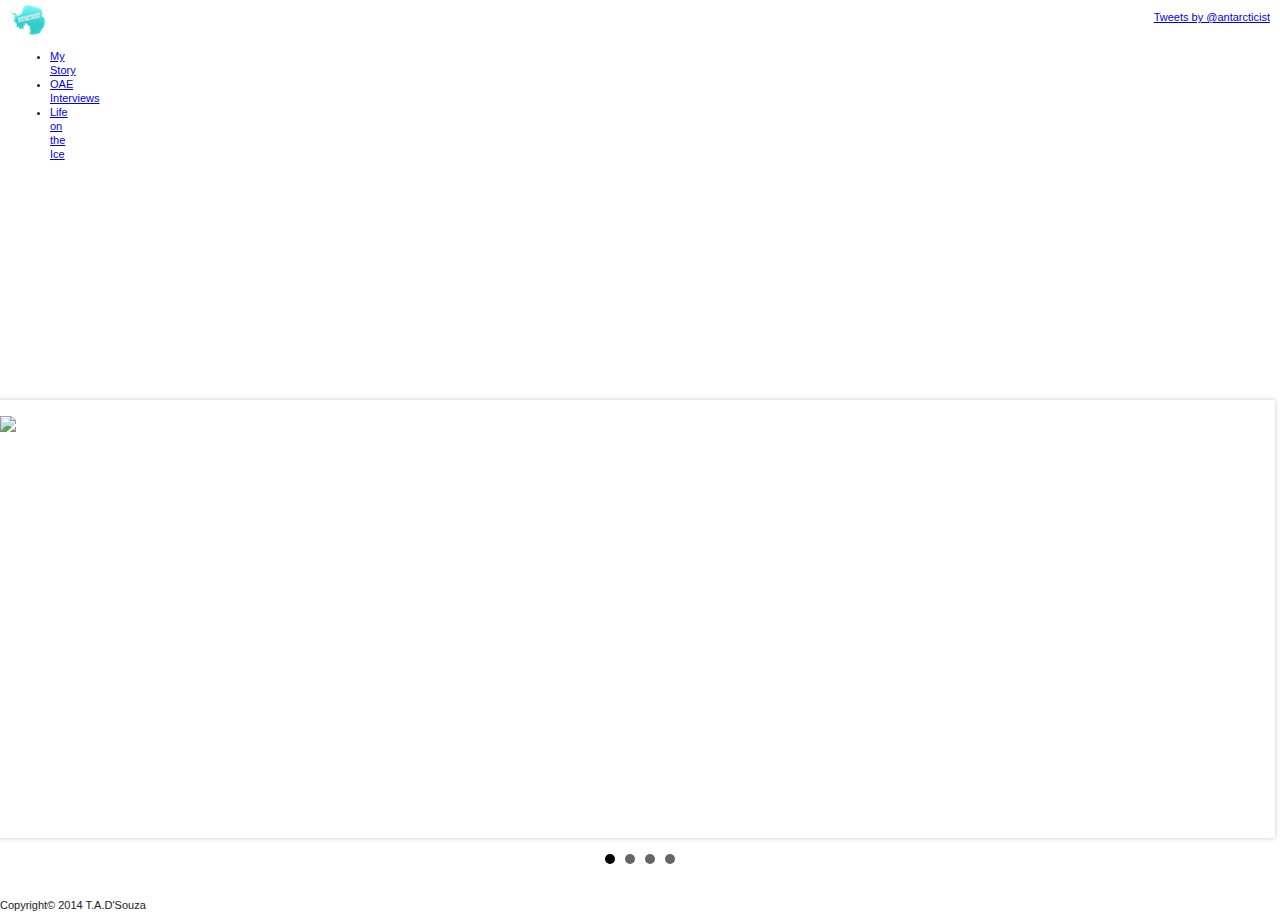
==== index2.html @ 5edd65a9 "June 10 New Stuff" ====
<!DOCTYPE html>
<!--[if lt IE 7]>      <html class="no-js lt-ie9 lt-ie8 lt-ie7"> <![endif]-->
<!--[if IE 7]>         <html class="no-js lt-ie9 lt-ie8"> <![endif]-->
<!--[if IE 8]>         <html class="no-js lt-ie9"> <![endif]-->
<!--[if gt IE 8]><!--> <html class="no-js"> <!--<![endif]-->
    <head>
        <meta charset="utf-8">
        <meta http-equiv="X-UA-Compatible" content="IE=edge">
        <title>Antarcticist</title>
        <meta name="description" content="">
        <meta name="viewport" content="width=device-width, initial-scale=1">

        <!-- Place favicon.ico and apple-touch-icon.png in the root directory -->

        <link rel="stylesheet" href="css/normalize.css">
        <link rel="stylesheet" href="css/main2.css">
        <link href="css/jquery.bxslider.css" rel="stylesheet" />
        <script src="js/vendor/modernizr-2.6.2.min.js"></script>


</head>
<body>
<div id="wrapper" class="page-wrapper">
        <header>
<div id ="logo"><img src="img/antarctica_logo.png"</div>
<div id="navcontainer">
    <ul>
    <li><a href="MyStory.html">My Story</a></li>
    <li><a href="OAEInterviews.html">OAE Interviews</a></li>
    <li><a href="LifeOnTheIce.html">Life on the Ice</a></li>
    </ul>
    </div>           
<div class="burger"></div>

</header>

</div>

<div id="rhs"><a class="twitter-timeline" width="200" height="500" href="https://twitter.com/antarcticist" data-widget-id="476161975009816576">Tweets by @antarcticist</a>
<script>!function(d,s,id){var js,fjs=d.getElementsByTagName(s)[0],p=/^http:/.test(d.location)?'http':'https';if(!d.getElementById(id)){js=d.createElement(s);js.id=id;js.src=p+"://platform.twitter.com/widgets.js";fjs.parentNode.insertBefore(js,fjs);}}(document,"script","twitter-wjs");</script>
</div>
<div class="main">
<ul class="bxslider">

  <li><img src="img/Antarctica1.jpg"/></li>
  <li><img src="img/Antarctica2.jpg"/></li>
  <li><img src="img/Antarctica3.jpg"/></li>
  <li><img src="img/Antarctica4.jpg"/></li>
</ul>

</div>

<div id="footer">Copyright&#0169; 2014 T.A.D'Souza</div>
        </div>


        <script src="http://ajax.googleapis.com/ajax/libs/jquery/1.10.2/jquery.min.js"></script>
        <script>window.jQuery || document.write('<script src="js/vendor/jquery-1.10.2.min.js"><\/script>')</script>
        <script src="js/plugins.js"></script>
        <script src="js/main.js"></script>
        <script src="js/jquery.bxslider.min.js"></script>

        <!-- Google Analytics: change UA-XXXXX-X to be your site's ID. -->
        <script>
            (function(b,o,i,l,e,r){b.GoogleAnalyticsObject=l;b[l]||(b[l]=
            function(){(b[l].q=b[l].q||[]).push(arguments)});b[l].l=+new Date;
            e=o.createElement(i);r=o.getElementsByTagName(i)[0];
            e.src='//www.google-analytics.com/analytics.js';
            r.parentNode.insertBefore(e,r)}(window,document,'script','ga'));
            ga('create','UA-XXXXX-X');ga('send','pageview');
        </script>
    </body>
</html>
---- css/main2.css ----
/*! HTML5 Boilerplate v4.3.0 | MIT License | http://h5bp.com/ */

/*
 * What follows is the result of much research on cross-browser styling.
 * Credit left inline and big thanks to Nicolas Gallagher, Jonathan Neal,
 * Kroc Camen, and the H5BP dev community and team.
 */

/* ==========================================================================
   Base styles: opinionated defaults
   ========================================================================== */

html,
button,
input,
select,
textarea {
    color: #222;
}

html {
    font-size: 1em;
    line-height: 1.4;
}

/*
 * Remove text-shadow in selection highlight: h5bp.com/i
 * These selection rule sets have to be separate.
 * Customize the background color to match your design.
 */

::-moz-selection {
    background: #b3d4fc;
    text-shadow: none;
}

::selection {
    background: #b3d4fc;
    text-shadow: none;
}
* {
    box-sizing: border-box;
}

body {
    background-color: white;
    font-size: 11px; 
    font-family: "Lucida Grande", Arial, Verdana; 
    line-height: 14px; 
}

#logo { 
  float: left;  
  height: 35px; 
  width: 30px; 
  padding: 5px 10px; }

.wrapper {
    width: 960px;
    margin: 0 auto;
}

#header{
  clear: both;
}

.box {
    border: 2px solid black;
    height: 50px;
}

.navcontainer {
      width: 100%;
      float: right;
      margin: 0 0 3em 0;
      padding: 0;
      background-color: #00cccc;
      border-bottom: 1px solid #ccc; 
      border-top: 1px solid #ccc;
      list-style:none;
      overflow: hidden;
      }
.navcontainer li {
      float: right; }
.navcontainer li a {
      display: block;
      padding: 8px 15px;
      text-decoration: none;
      font-weight: bold;
      color: #069;
      border-right: 1px solid #ccc; }
.navcontainer li a:hover {
      color: #c00;
      background-color: #fff; }

.burger-menu {
    display: none;
}

.hero {
    margin-top: 2%;
    height: 200px;
}

.main {
    clear: left;
    width: 100%;
}

.main .box {
    float: left;
    width: 22%;
    margin: 4% 4% 4% 0;
    min-height: 400px;
    padding: 10px;
}

.main_sub{
    float: left;
    width: 100%;
    margin: 4% 4% 4% 0;
    min-height: 400px;
    padding: 10px;
}

#rhs{
  border: 1px black;
  min-height: 400px;
  background-color: white;
  float: right;
  padding: 10px;

.footer{
    border: 2px solid black;
    clear: left;
    overflow: hidden;
    text-align: center;
    padding: 10px;
    margin-top: 10px;
}




/*
 * A better looking default horizontal rule
 */

hr {
    display: block;
    height: 1px;
    border: 0;
    border-top: 1px solid #ccc;
    margin: 1em 0;
    padding: 0;
}

/*
 * Remove the gap between images, videos, audio and canvas and the bottom of
 * their containers: h5bp.com/i/440
 */

audio,
canvas,
img,
video {
    vertical-align: middle;
}

/*
 * Remove default fieldset styles.
 */

fieldset {
    border: 0;
    margin: 0;
    padding: 0;
}

/*
 * Allow only vertical resizing of textareas.
 */

textarea {
    resize: vertical;
}

/* ==========================================================================
   Browse Happy prompt
   ========================================================================== */

.browsehappy {
    margin: 0.2em 0;
    background: #ccc;
    color: #000;
    padding: 0.2em 0;
}

/* ==========================================================================
   Author's custom styles
   ========================================================================== */

















/* ==========================================================================
   Helper classes
   ========================================================================== */

/*
 * Image replacement
 */

.ir {
    background-color: transparent;
    border: 0;
    overflow: hidden;
    /* IE 6/7 fallback */
    *text-indent: -9999px;
}

.ir:before {
    content: "";
    display: block;
    width: 0;
    height: 150%;
}

/*
 * Hide from both screenreaders and browsers: h5bp.com/u
 */

.hidden {
    display: none !important;
    visibility: hidden;
}

/*
 * Hide only visually, but have it available for screenreaders: h5bp.com/v
 */

.visuallyhidden {
    border: 0;
    clip: rect(0 0 0 0);
    height: 1px;
    margin: -1px;
    overflow: hidden;
    padding: 0;
    position: absolute;
    width: 1px;
}

/*
 * Extends the .visuallyhidden class to allow the element to be focusable
 * when navigated to via the keyboard: h5bp.com/p
 */

.visuallyhidden.focusable:active,
.visuallyhidden.focusable:focus {
    clip: auto;
    height: auto;
    margin: 0;
    overflow: visible;
    position: static;
    width: auto;
}

/*
 * Hide visually and from screenreaders, but maintain layout
 */

.invisible {
    visibility: hidden;
}

/*
 * Clearfix: contain floats
 *
 * For modern browsers
 * 1. The space content is one way to avoid an Opera bug when the
 *    `contenteditable` attribute is included anywhere else in the document.
 *    Otherwise it causes space to appear at the top and bottom of elements
 *    that receive the `clearfix` class.
 * 2. The use of `table` rather than `block` is only necessary if using
 *    `:before` to contain the top-margins of child elements.
 */

.clearfix:before,
.clearfix:after {
    content: " "; /* 1 */
    display: table; /* 2 */
}

.clearfix:after {
    clear: both;
}

/*
 * For IE 6/7 only
 * Include this rule to trigger hasLayout and contain floats.
 */

.clearfix {
    *zoom: 1;
}

/* ==========================================================================
   EXAMPLE Media Queries for Responsive Design.
   These examples override the primary ('mobile first') styles.
   Modify as content requires.
   ========================================================================== */

@media only screen and (min-width: 35em) {
    /* Style adjustments for viewports that meet the condition */
}

@media print 
       (-o-min-device-pixel-ratio: 5/4),
       (-webkit-min-device-pixel-ratio: 1.25),
       (min-resolution: 120dpi) {
    /* Style adjustments for high resolution devices */
}

@media screen and (max-width: 480px) {
#headernav { float: none; width: auto;}
#navigation li { float: none; margin-bottom: 4px; margin-left: 0; }
#body { width: auto; margin-right: 0; margin-top: 0; min-height: 200px;}
            }

@media screen and (max-width: 480px) {
#left-column {float: none; width: auto;}
#main-column {float: none; width: auto;}
#right-column {float: none; width: auto;}
        }
}

.burger-menu {
    display: none;
}

/* ==========================================================================
   Print styles.
   Inlined to avoid required HTTP connection: h5bp.com/r
   ========================================================================== */

@media print {
    * {
        background: transparent !important;
        color: #000 !important; /* Black prints faster: h5bp.com/s */
        box-shadow: none !important;
        text-shadow: none !important;
    }

    a,
    a:visited {
        text-decoration: underline;
    }

    a[href]:after {
        content: " (" attr(href) ")";
    }

    abbr[title]:after {
        content: " (" attr(title) ")";
    }

    /*
     * Don't show links for images, or javascript/internal links
     */

    .ir a:after,
    a[href^="javascript:"]:after,
    a[href^="#"]:after {
        content: "";
    }

    pre,
    blockquote {
        border: 1px solid #999;
        page-break-inside: avoid;
    }

    thead {
        display: table-header-group; /* h5bp.com/t */
    }

    tr,
    img {
        page-break-inside: avoid;
    }

    img {
        max-width: 100% !important;
    }

    @page {
        margin: 0.5cm;
    }

    p,
    h2,
    h3 {
        orphans: 3;
        widows: 3;
    }

    h2,
    h3 {
        page-break-after: avoid;
    }
}
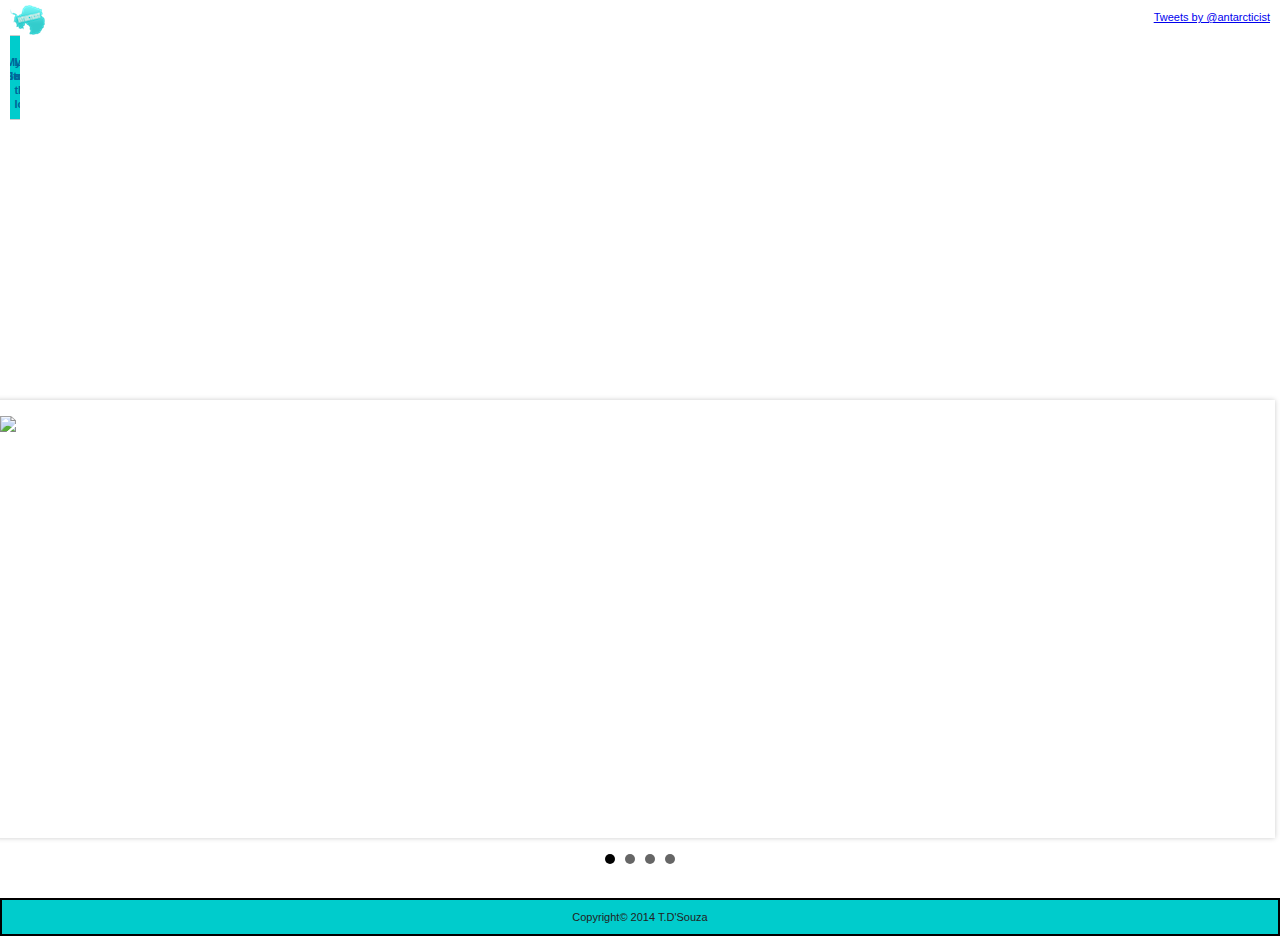
==== commit 6ddc6117: "Adding js and form to OAE Page" ====
--- a/index2.html
+++ b/index2.html
@@ -36,7 +36,7 @@
 
 </div>
 
-<div id="rhs"><a class="twitter-timeline" width="200" height="500" href="https://twitter.com/antarcticist" data-widget-id="476161975009816576">Tweets by @antarcticist</a>
+<div id="rhs"><a class="twitter-timeline" width="200" height="400" href="https://twitter.com/antarcticist" data-widget-id="476161975009816576">Tweets by @antarcticist</a>
 <script>!function(d,s,id){var js,fjs=d.getElementsByTagName(s)[0],p=/^http:/.test(d.location)?'http':'https';if(!d.getElementById(id)){js=d.createElement(s);js.id=id;js.src=p+"://platform.twitter.com/widgets.js";fjs.parentNode.insertBefore(js,fjs);}}(document,"script","twitter-wjs");</script>
 </div>
 <div class="main">
@@ -50,7 +50,7 @@
 
 </div>
 
-<div id="footer">Copyright&#0169; 2014 T.A.D'Souza</div>
+<div id="footer">Copyright&#0169; 2014 T.D'Souza</div>
         </div>
 
 
--- a/css/main2.css
+++ b/css/main2.css
@@ -69,7 +69,7 @@
     height: 50px;
 }
 
-.navcontainer {
+#navcontainer {
       width: 100%;
       float: right;
       margin: 0 0 3em 0;
@@ -79,17 +79,18 @@
       border-top: 1px solid #ccc;
       list-style:none;
       overflow: hidden;
+      clear: both;
       }
-.navcontainer li {
+#navcontainer li {
       float: right; }
-.navcontainer li a {
+#navcontainer li a {
       display: block;
       padding: 8px 15px;
       text-decoration: none;
       font-weight: bold;
       color: #069;
       border-right: 1px solid #ccc; }
-.navcontainer li a:hover {
+#navcontainer li a:hover {
       color: #c00;
       background-color: #fff; }
 
@@ -117,7 +118,6 @@
 
 .main_sub{
     float: left;
-    width: 100%;
     margin: 4% 4% 4% 0;
     min-height: 400px;
     padding: 10px;
@@ -129,14 +129,22 @@
   background-color: white;
   float: right;
   padding: 10px;
-
-.footer{
+}
+#rhs_sub{
+  border: 1px black;
+  float: right;
+  width: 300px;
+  padding: 10px;
+}
+
+#footer{
     border: 2px solid black;
-    clear: left;
+    clear: both;
     overflow: hidden;
     text-align: center;
     padding: 10px;
     margin-top: 10px;
+    background-color: #00CCCC;
 }
 
 
@@ -347,6 +355,19 @@
         }
 }
 
+@media screen and (max-width: 768px) {
+#headernav { float: none; width: auto;}
+#navigation li { float: none; margin-bottom: 4px; margin-left: 0; }
+#body { width: auto; margin-right: 0; margin-top: 0; min-height: 200px;}
+            }
+
+@media screen and (max-width: 768px) {
+#left-column {float: none; width: auto;}
+#main-column {float: none; width: auto;}
+#right-column {float: none; width: auto;}
+        }
+}
+
 .burger-menu {
     display: none;
 }
